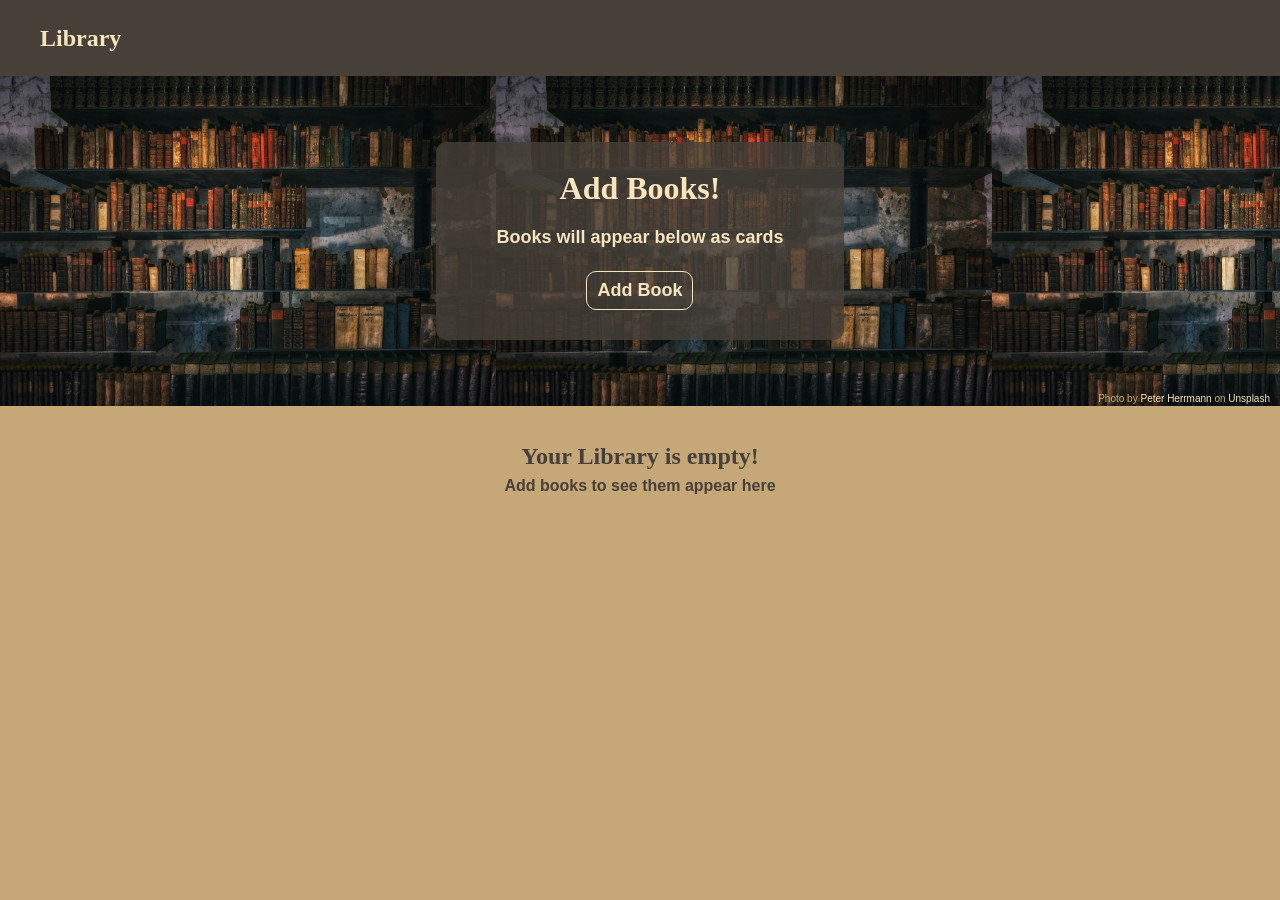
==== index.html @ d286c9de "add" ====
<!DOCTYPE html>
<html lang="en">
<head>
  <meta charset="UTF-8">
  <meta name="viewport" content="width=device-width, initial-scale=1.0">
  <link rel="stylesheet" href="reset.css">
  <link rel="stylesheet" href="style.css">
  <title>Odin Library</title>
</head>
<body>
  <nav>
    <ul>
      <li>
        <a href="index.html">Library</a>
      </li>
    </ul>
  </nav>
  <div class="add-book_container">
    <div class="add-book_overlay">
      <div class="add-book_title">Add Books!</div>
      <div class="add-book_subtitle">Books will appear below as cards</div>
      <button id="add-book_btn">Add Book</button>
    </div>
    <dialog id="add-book_dialog" class="add-book_modal">
      <form action="" class="add-book_modal_form">
        <button class="add-book_modal_close" type="button">&times;</button>
        <h2 class="add-book_modal_title">Book Details</h2>
        <hr>
        <p>Required (*)</p>
        <label for="book-title" class="add-book_modal_form_label">
          Title*
          <input type="text"
                 name="book-title"
                 id="book-title"
                 placeholder="Title..."
                 required>
        </label>
        <label for="book-author" class="add-book_modal_form_label">
          Author*
          <input type="text"
                 name="book-author"
                 id="book-author"
                 placeholder="Author..."
                 required>
        </label>
        <label for="book-num-of-pages" class="add-book_modal_form_label">
          Number of Pages*
          <input type="tel"
                 name="book-num-of-pages"
                 id="book-num-of-pages"
                 placeholder="123"
                 pattern="^\d+$"
                 required>
        </label>
        <div class="last-row-container">
          <div class="last-row-container_content">
            <div class="last-row-container_content_have-read-container">
              <label for="book-have-read" class="switch">
                <input type="checkbox"
                      name="book-have-read"
                      id="book-have-read">
                <span class="slider round"></span>
              </label>
              <span>I have not read this</span>
            </div>
            <button id="add-book_save" type="submit">Save</button>
          </div>
        </div>
      </form>
    </dialog>
    <div class="background-image-citation">
      Photo by
      <a href="https://unsplash.com/@tama66?utm_source=unsplash&utm_medium=referral&utm_content=creditCopyText">
        Peter Herrmann
      </a>
      on
      <a href="https://unsplash.com/photos/brown-wooden-book-shelves-with-books-aT88kga0g_M?utm_source=unsplash&utm_medium=referral&utm_content=creditCopyText">
        Unsplash
      </a>
    </div>
  </div>
  <div class="library_container">
    <div id="library_container_empty-library-message" class="library_container_empty-library-message hide">
      <h2>Your Library is empty!</h2>
      <p class="library_container_empty-text">Add books to see them appear here</p>
    </div>
  </div>
  <script src="script.js"></script>
</body>
</html>
---- style.css ----
@font-face {
    font-family: 'Cinzel';
    src: url('fonts/Cinzel-Regular.woff2') format('woff2'),
        url('fonts/Cinzel-Regular.woff') format('woff');
    font-weight: normal;
    font-style: normal;
    font-display: swap;
}

@font-face {
    font-family: 'Source Sans 3';
    src: url('fonts/SourceSans3-Italic.woff2') format('woff2'),
        url('fonts/SourceSans3-Italic.woff') format('woff');
    font-weight: normal;
    font-style: italic;
    font-display: swap;
}

@font-face {
    font-family: 'Source Sans 3';
    src: url('fonts/SourceSans3-Roman.woff2') format('woff2'),
        url('fonts/SourceSans3-Roman.woff') format('woff');
    font-weight: normal;
    font-style: normal;
    font-display: swap;
}

:root {
  --saturn: #f8e5be;
  --gold-rush: #c6a878;
  --black-panther: #464039;
  --black-panther-80: rgba(70, 64, 57, 80%);
  --major-brown: #62544a;

  --light-text-color: var(--saturn);
  --dark-background-color: var(--black-panther);

  --border-radius: 10px;

  --slider-active-color: #da884c;
}

* {
  font-family: 'Source Sans 3', sans-serif;
}

body {
  display: grid;
  grid-template-rows: auto 2fr 3fr;
  grid-template-areas:
    "navbar"
    "add-book_container"
    "library_container";
  height: 100vh;
}

h2 {
  font-family: 'Cinzel', serif;
}

nav {
  padding: 20px 0px;
  background-color: var(--black-panther);
  grid-area: navbar;
}

nav > ul {
  display: flex;
  gap: 3rem
}

nav li {
  list-style-type: none;
}

nav a {
  display: flex;
  gap: 1rem;

  font-family: 'Cinzel', serif;
  color: var(--light-text-color);
  font-size: x-large;
  font-weight: bold;
  align-items: center;

  text-decoration: none;
}

.add-book_container {
  grid-area: add-book_container;
  background-image: url("img/peter-herrmann-aT88kga0g_M-unsplash.jpg");
  background-size: contain;
  position: relative;

  display: flex;
  justify-content: center;
  align-items: center;
}

.background-image-citation {
  font-size: x-small;
  color: var(--gold-rush);
  position: absolute;
  bottom: 0;
  right: 10px;
}

.background-image-citation a {
  text-decoration: none;
  color: var(--light-text-color);
}

.library_container {
  grid-area: library_container;
  background-color: var(--gold-rush);
  color: var(--dark-background-color);
}

.library_container_grid {
  display: grid;
  grid-template-rows: repeat(2, 1fr);
  grid-template-columns: repeat(auto-fill, minmax(300px, 1fr));
  padding: 40px;
  gap: 30px;
}

.library_container_flex {
  display: flex;
  justify-content: center;
}

.library_container_empty-library-message {
  display: flex;
  flex-direction: column;
  align-items: center;
  padding-top: 2rem;
}

.library_container_empty-text {
  font-weight: bold;
}

.hide {
  display: none;
}

.add-book_overlay {
  background-color: var(--black-panther-80);
  padding: 30px 60px;
  display: flex;
  flex-direction: column;
  justify-content: center;
  align-items: center;
  gap: 20px;
  border-radius: var(--border-radius);
  margin: 20px;
}

.add-book_title {
  font-family: 'Cinzel', serif;
  color: var(--light-text-color);
  font-size: xx-large;
  font-weight: bolder;
  line-height: 1;
}

.add-book_subtitle {
  font-size: large;
  font-weight: bold;
  color: var(--light-text-color);
}

.add-book_overlay button {
  background-color: transparent;
  color: var(--light-text-color);
  border: solid var(--light-text-color) 1px;
  padding: 5px 10px;
  border-radius: var(--border-radius);
  font-weight: bold;
  font-size: large;
}

.add-book_overlay button:active,
.add-book_overlay button:hover {
  background-color: var(--light-text-color);
  color: var(--dark-background-color);
}

 /* The Modal (background) */
.add-book_modal {
  display: none; /* Hidden by default */
  position: fixed; /* Stay in place */
  z-index: 1; /* Sit on top */
  left: 0;
  top: 0;
  width: 100%; /* Full width */
  height: 100%; /* Full height */
  overflow: auto; /* Enable scroll if needed */
  background-color: rgb(0,0,0); /* Fallback color */
  background-color: rgba(0,0,0,0.4); /* Black w/ opacity */
}

/* Modal Content/Box */
.add-book_modal_form {
  position: relative;
  background-color: var(--gold-rush);
  margin: 15% auto; /* 15% from the top and centered */
  padding: 20px;
  width: 80%; /* Could be more or less, depending on screen size */
  max-width: 25rem;
  display: flex;
  flex-direction: column;
  gap: 15px;
  border-radius: var(--border-radius);
}

.add-book_modal_title {
  color: var(--dark-background-color);
}

.add-book_modal_form_label {
  display: flex;
  flex-direction: column;
}

/* The Close Button */
.add-book_modal_close {
  position: absolute;
  top: 0px;
  right: 15px;
  color: var(--dark-background-color);
  float: right;
  font-size: 28px;
  font-weight: bold;
}

.add-book_modal_close:hover,
.add-book_modal_close:focus {
  color: black;
  text-decoration: none;
  cursor: pointer;
}

.last-row-container {
  display: flex;
  flex-grow: 1;
  align-items: flex-end;
}

.last-row-container_content {
  display: flex;
  justify-content: space-between;
  align-items: center;
  width: 100%;
}

.last-row-container_content_have-read-container {
  display: flex;
  align-items: center;
  gap: .5rem;
}

.add-book_modal button {
  background-color: transparent;
}

.add-book_modal_close {
  border: none;
}

#add-book_save {
  color: var(--dark-background-color);
  font-weight: bold;
  border: solid var(--dark-background-color) 1px;
  padding: 5px 10px;
  border-radius: var(--border-radius);
}

#add-book_save:hover,
#add-book_save:active {
  background-color: var(--dark-background-color);
  color: var(--light-text-color);
}

.card {
  display: flex;
  flex-direction: column;
  border: solid var(--dark-background-color) 1px;
  padding: 20px;
  color: var(--light-text-color);
  background-color: var(--dark-background-color);
  border-radius: var(--border-radius);

  line-height: 1.5;

  box-shadow: var(--major-brown) 2px 3px 3px 1px;
}

.card-title {
  font-family: 'Cinzel', serif;
  font-size: x-large;
}

hr {
  border-color: var(--dark-background-color);
}

.card button {
  background-color: transparent;
  border: none;
  background-image: url("icons/trash-can-outline.svg");
  background-repeat: no-repeat;
  height: 2rem;
  aspect-ratio: 1 / 1;
}

.card button:hover,
.card button:active {
  background-image: url("icons/trash-can.svg");
}

.have-read-container {
  display: flex;
  justify-content: center;
  align-items: center;
  gap: 0.5rem;
}

/* The switch - the box around the slider */
.switch {
  position: relative;
  display: inline-block;
  width: 30px;
  height: 20px;
  border: solid var(--dark-background-color) 1px;
  border-radius: 34px;
}

/* Hide default HTML checkbox */
.switch input {
  opacity: 0;
  width: 0;
  height: 0;
}

/* The slider */
.slider {
  position: absolute;
  cursor: pointer;
  top: 0;
  left: 0;
  right: 0;
  bottom: 0;
  background-color: #a6a2a5;
  -webkit-transition: .4s;
  transition: .4s;
}

.slider:before {
  position: absolute;
  content: "";
  height: 13px;
  width: 13px;
  left: 4px;
  bottom: 3px;
  background-color: white;
  border: solid var(--dark-background-color) 1px;
  -webkit-transition: .4s;
  transition: .4s;
}

input:checked + .slider {
  background-color: var(--slider-active-color);
}

input:focus + .slider {
  box-shadow: 0 0 1px var(--slider-active-color);
}

input:checked + .slider:before {
  -webkit-transform: translateX(8px);
  -ms-transform: translateX(8px);
  transform: translateX(8px);
}

/* Rounded sliders */
.slider.round {
  border-radius: 34px;
}

.slider.round:before {
  border-radius: 50%;
}
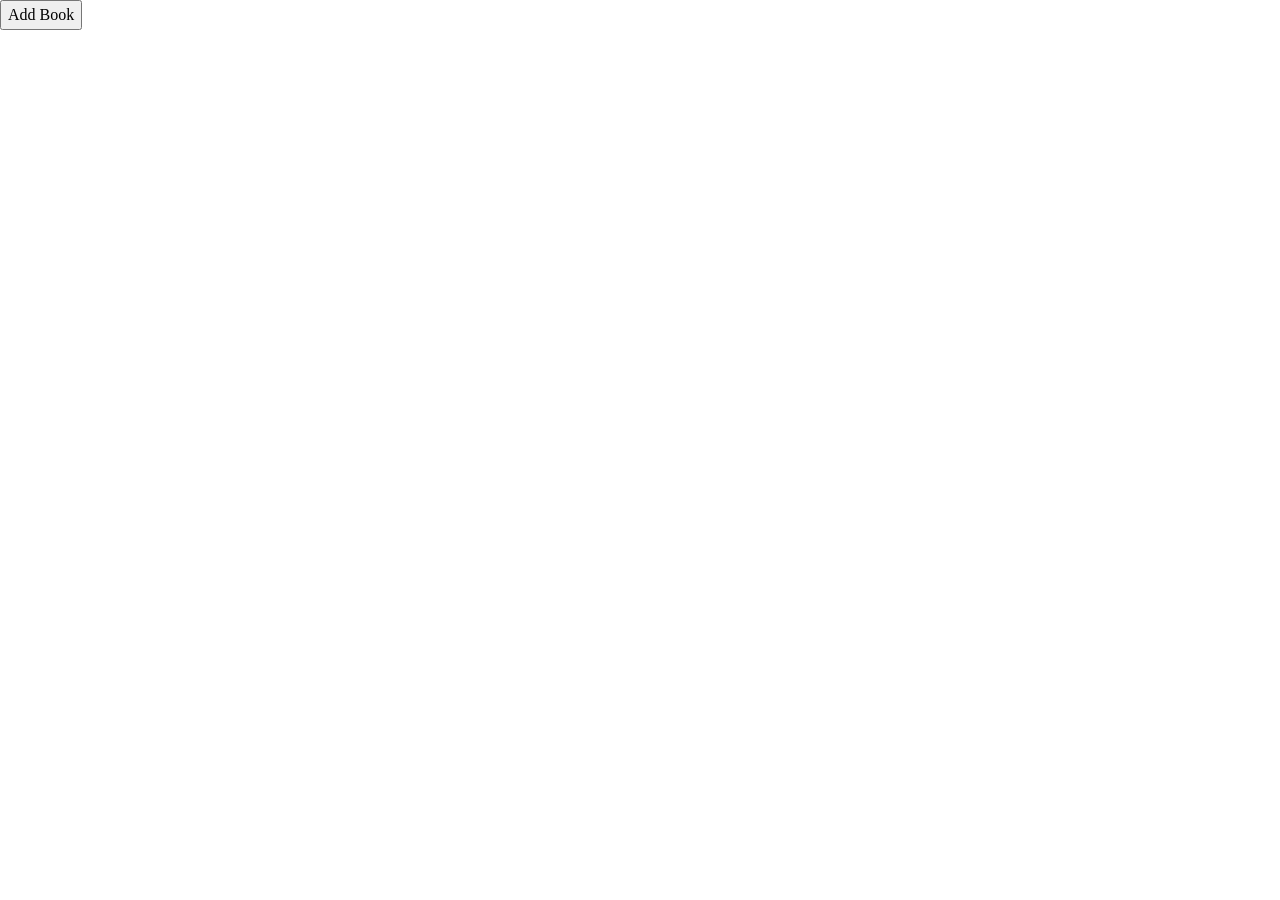
==== commit 3fc7583d: "left with addition of delete and toggle button" ====
--- a/index.html
+++ b/index.html
@@ -3,88 +3,47 @@
 <head>
   <meta charset="UTF-8">
   <meta name="viewport" content="width=device-width, initial-scale=1.0">
-  <link rel="stylesheet" href="reset.css">
+  <title>Library Project.</title>
   <link rel="stylesheet" href="style.css">
-  <title>Odin Library</title>
 </head>
 <body>
-  <nav>
-    <ul>
-      <li>
-        <a href="index.html">Library</a>
-      </li>
-    </ul>
-  </nav>
-  <div class="add-book_container">
-    <div class="add-book_overlay">
-      <div class="add-book_title">Add Books!</div>
-      <div class="add-book_subtitle">Books will appear below as cards</div>
-      <button id="add-book_btn">Add Book</button>
-    </div>
-    <dialog id="add-book_dialog" class="add-book_modal">
-      <form action="" class="add-book_modal_form">
-        <button class="add-book_modal_close" type="button">&times;</button>
-        <h2 class="add-book_modal_title">Book Details</h2>
-        <hr>
-        <p>Required (*)</p>
-        <label for="book-title" class="add-book_modal_form_label">
-          Title*
-          <input type="text"
-                 name="book-title"
-                 id="book-title"
-                 placeholder="Title..."
-                 required>
-        </label>
-        <label for="book-author" class="add-book_modal_form_label">
-          Author*
-          <input type="text"
-                 name="book-author"
-                 id="book-author"
-                 placeholder="Author..."
-                 required>
-        </label>
-        <label for="book-num-of-pages" class="add-book_modal_form_label">
-          Number of Pages*
-          <input type="tel"
-                 name="book-num-of-pages"
-                 id="book-num-of-pages"
-                 placeholder="123"
-                 pattern="^\d+$"
-                 required>
-        </label>
-        <div class="last-row-container">
-          <div class="last-row-container_content">
-            <div class="last-row-container_content_have-read-container">
-              <label for="book-have-read" class="switch">
-                <input type="checkbox"
-                      name="book-have-read"
-                      id="book-have-read">
-                <span class="slider round"></span>
-              </label>
-              <span>I have not read this</span>
-            </div>
-            <button id="add-book_save" type="submit">Save</button>
-          </div>
-        </div>
-      </form>
-    </dialog>
-    <div class="background-image-citation">
-      Photo by
-      <a href="https://unsplash.com/@tama66?utm_source=unsplash&utm_medium=referral&utm_content=creditCopyText">
-        Peter Herrmann
-      </a>
-      on
-      <a href="https://unsplash.com/photos/brown-wooden-book-shelves-with-books-aT88kga0g_M?utm_source=unsplash&utm_medium=referral&utm_content=creditCopyText">
-        Unsplash
-      </a>
-    </div>
-  </div>
-  <div class="library_container">
-    <div id="library_container_empty-library-message" class="library_container_empty-library-message hide">
-      <h2>Your Library is empty!</h2>
-      <p class="library_container_empty-text">Add books to see them appear here</p>
-    </div>
-  </div>
-  <script src="script.js"></script>
+
+  <button class="add-book">Add Book</button>
+
+  <div id="library"></div>
+
+  <dialog id="dialog">
+    <form id="book-form">
+      <div>
+        <label for="title">Title *</label>
+        <input type="text" name="title" id="title" required>
+      </div>
+
+      <div>
+        <label for="author">Author *</label>
+        <input type="text" name="author" id="author" required>
+      </div>
+
+      <div>
+        <label for="pages">number of pages *</label>
+        <input type="number" name="pages" id="pages" required>
+      </div>
+
+      <div id="checkbox">
+        <label for="read">Have you read this book?</label>
+        <input type="checkbox" id="read" name="read" >
+      </div>
+
+      <div class="buttons-div">
+        <button id="add-button" type="submit">add book</button>
+        <button id="cancel-button" type="button">Cancel</button>
+      </div>
+    </form> 
+  </dialog>
+
+
+  <script src="script.js">
+    
+  </script>
 </body>
-</html>
+</html>
--- a/style.css
+++ b/style.css
@@ -1,393 +1,113 @@
-@font-face {
-    font-family: 'Cinzel';
-    src: url('fonts/Cinzel-Regular.woff2') format('woff2'),
-        url('fonts/Cinzel-Regular.woff') format('woff');
-    font-weight: normal;
-    font-style: normal;
-    font-display: swap;
+/* 1. Use a more-intuitive box-sizing model */
+*, *::before, *::after {
+  box-sizing: border-box;
 }
 
-@font-face {
-    font-family: 'Source Sans 3';
-    src: url('fonts/SourceSans3-Italic.woff2') format('woff2'),
-        url('fonts/SourceSans3-Italic.woff') format('woff');
-    font-weight: normal;
-    font-style: italic;
-    font-display: swap;
+/* 2. Remove default margin */
+*:not(dialog) {
+  margin: 0;
 }
 
-@font-face {
-    font-family: 'Source Sans 3';
-    src: url('fonts/SourceSans3-Roman.woff2') format('woff2'),
-        url('fonts/SourceSans3-Roman.woff') format('woff');
-    font-weight: normal;
-    font-style: normal;
-    font-display: swap;
-}
-
-:root {
-  --saturn: #f8e5be;
-  --gold-rush: #c6a878;
-  --black-panther: #464039;
-  --black-panther-80: rgba(70, 64, 57, 80%);
-  --major-brown: #62544a;
-
-  --light-text-color: var(--saturn);
-  --dark-background-color: var(--black-panther);
-
-  --border-radius: 10px;
-
-  --slider-active-color: #da884c;
-}
-
-* {
-  font-family: 'Source Sans 3', sans-serif;
+/* 3. Enable keyword animations */
+@media (prefers-reduced-motion: no-preference) {
+  html {
+    interpolate-size: allow-keywords;
+  }
 }
 
 body {
-  display: grid;
-  grid-template-rows: auto 2fr 3fr;
-  grid-template-areas:
-    "navbar"
-    "add-book_container"
-    "library_container";
-  height: 100vh;
+  /* 4. Increase line-height */
+  line-height: 1.5;
+  /* 5. Improve text rendering */
+  -webkit-font-smoothing: antialiased;
 }
 
-h2 {
-  font-family: 'Cinzel', serif;
+/* 6. Improve media defaults */
+img, picture, video, canvas, svg {
+  display: block;
+  max-width: 100%;
 }
 
-nav {
-  padding: 20px 0px;
-  background-color: var(--black-panther);
-  grid-area: navbar;
+/* 7. Inherit fonts for form controls */
+input, button, textarea, select {
+  font: inherit;
 }
 
-nav > ul {
-  display: flex;
-  gap: 3rem
+/* 8. Avoid text overflows */
+p, h1, h2, h3, h4, h5, h6 {
+  overflow-wrap: break-word;
 }
 
-nav li {
-  list-style-type: none;
+/* 9. Improve line wrapping */
+p {
+  text-wrap: pretty;
+}
+h1, h2, h3, h4, h5, h6 {
+  text-wrap: balance;
 }
 
-nav a {
-  display: flex;
-  gap: 1rem;
-
-  font-family: 'Cinzel', serif;
-  color: var(--light-text-color);
-  font-size: x-large;
-  font-weight: bold;
-  align-items: center;
-
-  text-decoration: none;
+/*
+  10. Create a root stacking context
+*/
+#root, #__next {
+  isolation: isolate;
 }
 
-.add-book_container {
-  grid-area: add-book_container;
-  background-image: url("img/peter-herrmann-aT88kga0g_M-unsplash.jpg");
-  background-size: contain;
-  position: relative;
 
-  display: flex;
+
+
+
+dialog{
+  background-color: goldenrod;
+  border-radius: 20px;
+}
+
+form{
+  background-color:goldenrod;
+  display: grid;
   justify-content: center;
   align-items: center;
+  border-radius: 10px;
+}
+form div{
+  display: grid;
+  margin-bottom: 10px;
+}
+form div label{
+  font-size: 0.9em;
+}
+form div input{
+  border-radius: 5px;
+  border: none;
+  width: 300px;
 }
 
-.background-image-citation {
-  font-size: x-small;
-  color: var(--gold-rush);
-  position: absolute;
-  bottom: 0;
-  right: 10px;
+#checkbox input{
+  width:20px;
+  height: 20px;
 }
 
-.background-image-citation a {
-  text-decoration: none;
-  color: var(--light-text-color);
+form .buttons-div{
+  display: grid;
+  grid-template-columns: 1fr 1fr;
+  gap: 10px;
+
 }
-
-.library_container {
-  grid-area: library_container;
-  background-color: var(--gold-rush);
-  color: var(--dark-background-color);
+.buttons-div #add-button{
+  background-color: green;
+  border: none;
+  border-radius: 5px;
 }
-
-.library_container_grid {
-  display: grid;
-  grid-template-rows: repeat(2, 1fr);
-  grid-template-columns: repeat(auto-fill, minmax(300px, 1fr));
-  padding: 40px;
-  gap: 30px;
+#add-button:hover{
+  cursor: pointer;
+  background-color: lightgreen;
 }
-
-.library_container_flex {
-  display: flex;
-  justify-content: center;
+.buttons-div #cancel-button{
+  background-color: red;
+  border: none;
+  border-radius: 5px;
 }
-
-.library_container_empty-library-message {
-  display: flex;
-  flex-direction: column;
-  align-items: center;
-  padding-top: 2rem;
-}
-
-.library_container_empty-text {
-  font-weight: bold;
-}
-
-.hide {
-  display: none;
-}
-
-.add-book_overlay {
-  background-color: var(--black-panther-80);
-  padding: 30px 60px;
-  display: flex;
-  flex-direction: column;
-  justify-content: center;
-  align-items: center;
-  gap: 20px;
-  border-radius: var(--border-radius);
-  margin: 20px;
-}
-
-.add-book_title {
-  font-family: 'Cinzel', serif;
-  color: var(--light-text-color);
-  font-size: xx-large;
-  font-weight: bolder;
-  line-height: 1;
-}
-
-.add-book_subtitle {
-  font-size: large;
-  font-weight: bold;
-  color: var(--light-text-color);
-}
-
-.add-book_overlay button {
-  background-color: transparent;
-  color: var(--light-text-color);
-  border: solid var(--light-text-color) 1px;
-  padding: 5px 10px;
-  border-radius: var(--border-radius);
-  font-weight: bold;
-  font-size: large;
-}
-
-.add-book_overlay button:active,
-.add-book_overlay button:hover {
-  background-color: var(--light-text-color);
-  color: var(--dark-background-color);
-}
-
- /* The Modal (background) */
-.add-book_modal {
-  display: none; /* Hidden by default */
-  position: fixed; /* Stay in place */
-  z-index: 1; /* Sit on top */
-  left: 0;
-  top: 0;
-  width: 100%; /* Full width */
-  height: 100%; /* Full height */
-  overflow: auto; /* Enable scroll if needed */
-  background-color: rgb(0,0,0); /* Fallback color */
-  background-color: rgba(0,0,0,0.4); /* Black w/ opacity */
-}
-
-/* Modal Content/Box */
-.add-book_modal_form {
-  position: relative;
-  background-color: var(--gold-rush);
-  margin: 15% auto; /* 15% from the top and centered */
-  padding: 20px;
-  width: 80%; /* Could be more or less, depending on screen size */
-  max-width: 25rem;
-  display: flex;
-  flex-direction: column;
-  gap: 15px;
-  border-radius: var(--border-radius);
-}
-
-.add-book_modal_title {
-  color: var(--dark-background-color);
-}
-
-.add-book_modal_form_label {
-  display: flex;
-  flex-direction: column;
-}
-
-/* The Close Button */
-.add-book_modal_close {
-  position: absolute;
-  top: 0px;
-  right: 15px;
-  color: var(--dark-background-color);
-  float: right;
-  font-size: 28px;
-  font-weight: bold;
-}
-
-.add-book_modal_close:hover,
-.add-book_modal_close:focus {
-  color: black;
-  text-decoration: none;
+#cancel-button:hover{
   cursor: pointer;
-}
-
-.last-row-container {
-  display: flex;
-  flex-grow: 1;
-  align-items: flex-end;
-}
-
-.last-row-container_content {
-  display: flex;
-  justify-content: space-between;
-  align-items: center;
-  width: 100%;
-}
-
-.last-row-container_content_have-read-container {
-  display: flex;
-  align-items: center;
-  gap: .5rem;
-}
-
-.add-book_modal button {
-  background-color: transparent;
-}
-
-.add-book_modal_close {
-  border: none;
-}
-
-#add-book_save {
-  color: var(--dark-background-color);
-  font-weight: bold;
-  border: solid var(--dark-background-color) 1px;
-  padding: 5px 10px;
-  border-radius: var(--border-radius);
-}
-
-#add-book_save:hover,
-#add-book_save:active {
-  background-color: var(--dark-background-color);
-  color: var(--light-text-color);
-}
-
-.card {
-  display: flex;
-  flex-direction: column;
-  border: solid var(--dark-background-color) 1px;
-  padding: 20px;
-  color: var(--light-text-color);
-  background-color: var(--dark-background-color);
-  border-radius: var(--border-radius);
-
-  line-height: 1.5;
-
-  box-shadow: var(--major-brown) 2px 3px 3px 1px;
-}
-
-.card-title {
-  font-family: 'Cinzel', serif;
-  font-size: x-large;
-}
-
-hr {
-  border-color: var(--dark-background-color);
-}
-
-.card button {
-  background-color: transparent;
-  border: none;
-  background-image: url("icons/trash-can-outline.svg");
-  background-repeat: no-repeat;
-  height: 2rem;
-  aspect-ratio: 1 / 1;
-}
-
-.card button:hover,
-.card button:active {
-  background-image: url("icons/trash-can.svg");
-}
-
-.have-read-container {
-  display: flex;
-  justify-content: center;
-  align-items: center;
-  gap: 0.5rem;
-}
-
-/* The switch - the box around the slider */
-.switch {
-  position: relative;
-  display: inline-block;
-  width: 30px;
-  height: 20px;
-  border: solid var(--dark-background-color) 1px;
-  border-radius: 34px;
-}
-
-/* Hide default HTML checkbox */
-.switch input {
-  opacity: 0;
-  width: 0;
-  height: 0;
-}
-
-/* The slider */
-.slider {
-  position: absolute;
-  cursor: pointer;
-  top: 0;
-  left: 0;
-  right: 0;
-  bottom: 0;
-  background-color: #a6a2a5;
-  -webkit-transition: .4s;
-  transition: .4s;
-}
-
-.slider:before {
-  position: absolute;
-  content: "";
-  height: 13px;
-  width: 13px;
-  left: 4px;
-  bottom: 3px;
-  background-color: white;
-  border: solid var(--dark-background-color) 1px;
-  -webkit-transition: .4s;
-  transition: .4s;
-}
-
-input:checked + .slider {
-  background-color: var(--slider-active-color);
-}
-
-input:focus + .slider {
-  box-shadow: 0 0 1px var(--slider-active-color);
-}
-
-input:checked + .slider:before {
-  -webkit-transform: translateX(8px);
-  -ms-transform: translateX(8px);
-  transform: translateX(8px);
-}
-
-/* Rounded sliders */
-.slider.round {
-  border-radius: 34px;
-}
-
-.slider.round:before {
-  border-radius: 50%;
-}
+  background-color: lightcoral;
+}
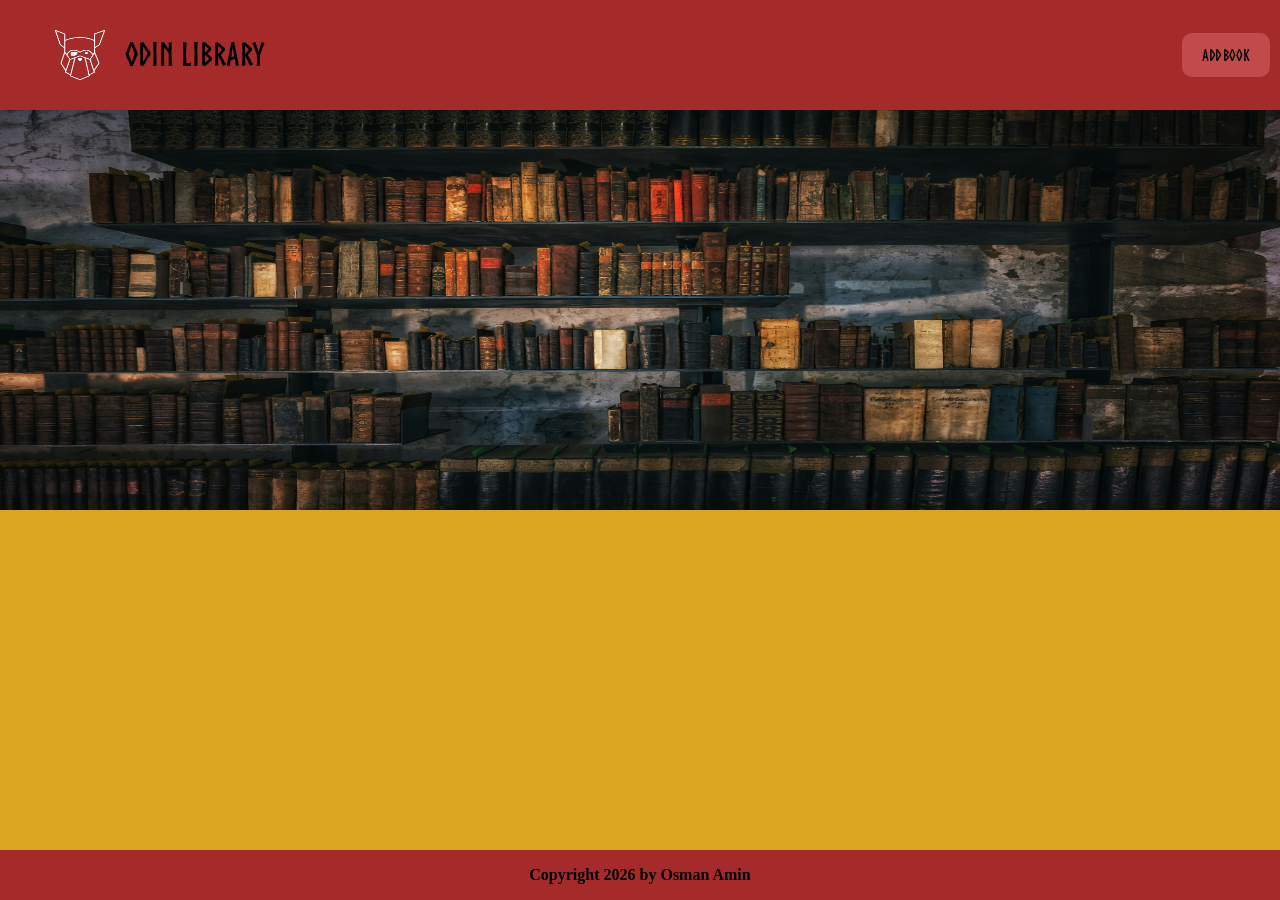
==== commit a7c46d26: "interface of library improved" ====
--- a/index.html
+++ b/index.html
@@ -7,43 +7,58 @@
   <link rel="stylesheet" href="style.css">
 </head>
 <body>
+  <header>
+    <div class="logo">
+      <img class="logo-image" src="img/odin-logo.png" alt="">
+      <h1>Odin Library</h1>
+    </div>
+      <button class="add-book">Add Book</button>
+  </header>
 
-  <button class="add-book">Add Book</button>
+  <div class="main-container">
+    <div>
+      <img class="library-image" src="img/peter-herrmann-aT88kga0g_M-unsplash.jpg" alt="library image">
+    </div>
 
-  <div id="library"></div>
+    <div id="library"></div>
 
-  <dialog id="dialog">
-    <form id="book-form">
-      <div>
-        <label for="title">Title *</label>
-        <input type="text" name="title" id="title" required>
-      </div>
+    <dialog id="dialog">
+      <form id="book-form">
+        <div>
+          <label for="title">Title *</label>
+          <input type="text" name="title" id="title" required>
+        </div>
 
-      <div>
-        <label for="author">Author *</label>
-        <input type="text" name="author" id="author" required>
-      </div>
+        <div>
+          <label for="author">Author *</label>
+          <input type="text" name="author" id="author" required>
+        </div>
 
-      <div>
-        <label for="pages">number of pages *</label>
-        <input type="number" name="pages" id="pages" required>
-      </div>
+        <div>
+          <label for="pages">number of pages *</label>
+          <input type="number" name="pages" id="pages" required>
+        </div>
 
-      <div id="checkbox">
-        <label for="read">Have you read this book?</label>
-        <input type="checkbox" id="read" name="read" >
-      </div>
+        <div id="checkbox">
+          <label for="read">Have you read this book?</label>
+          <input type="checkbox" id="read" name="read" >
+        </div>
 
-      <div class="buttons-div">
-        <button id="add-button" type="submit">add book</button>
-        <button id="cancel-button" type="button">Cancel</button>
-      </div>
-    </form> 
-  </dialog>
+        <div class="buttons-div">
+          <button id="add-button" type="submit">add book</button>
+          <button id="cancel-button" type="button">Cancel</button>
+        </div>
+      </form> 
+    </dialog>
+
+    
+  </div>   
+
+  <footer>
+    Copyright 2026 by Osman Amin
+  </footer>
 
 
-  <script src="script.js">
-    
-  </script>
+  <script src="script.js"></script>
 </body>
 </html>
--- a/style.css
+++ b/style.css
@@ -54,8 +54,60 @@
 }
 
 
+@font-face {
+  font-family: "Norsebold";
+  src: url("./Norsebold.otf");
+}
 
+body{display: flex;
+  flex-direction: column;
+  min-height: 100vh;
+  background-color: goldenrod
+}
 
+header{
+  display: flex;
+  justify-content: space-between;
+  align-items: center;
+  background-color:brown;
+  padding: 10px;
+}
+
+header .logo{
+  display: flex;
+  justify-content: center;
+  align-items: center;
+  gap: 20px;
+  width: 300px;
+  padding: 20px;
+}
+
+header .logo-image{
+  width: 50px;
+  height: 50px;
+}
+header h1{
+  font-family: "Norsebold";
+}
+.main-container{
+  flex: auto;
+}
+.main-container .library-image{
+  height: 400px;
+  width: 100%;  
+}
+.add-book{
+  font-family: "Norsebold";
+  font-weight: bold;
+  padding: 10px 20px;
+  border-radius: 10px;
+  border: none;
+  background-color: rgb(195, 74, 74);
+}
+.add-book:hover{
+  background-color: rgb(117, 9, 9);
+  cursor: pointer;
+}
 
 dialog{
   background-color: goldenrod;
@@ -110,4 +162,13 @@
 #cancel-button:hover{
   cursor: pointer;
   background-color: lightcoral;
+}
+
+footer{
+  display: flex;
+  justify-content: center;
+  align-items: center;
+  font-weight: bold;
+  background-color: brown;
+  height: 50px;
 }
